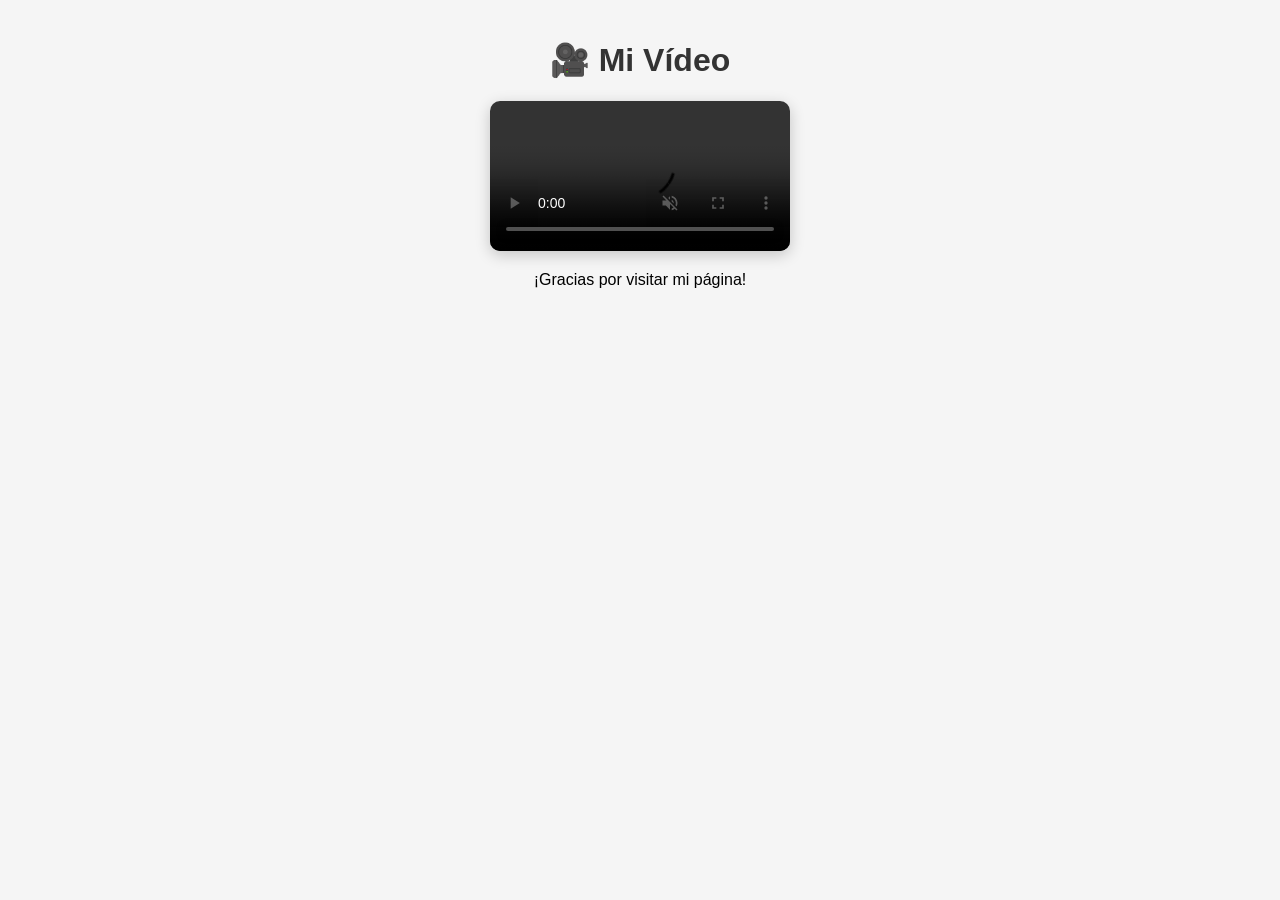
==== docs/index.html @ dcf6cc0d "Create index.html" ====
<!DOCTYPE html>
<html lang="es">
<head>
    <meta charset="UTF-8">
    <meta name="viewport" content="width=device-width, initial-scale=1.0">
    <title>Mi Página con Vídeo</title>
    <style>
        body {
            font-family: Arial, sans-serif;
            max-width: 800px;
            margin: 0 auto;
            padding: 20px;
            text-align: center;
            background-color: #f5f5f5;
        }
        video {
            max-width: 100%;
            border-radius: 10px;
            box-shadow: 0 4px 15px rgba(0,0,0,0.2);
        }
        h1 {
            color: #333;
        }
    </style>
</head>
<body>
    <h1>🎥 Mi Vídeo</h1>
    <video controls autoplay muted loop>
        <source src="mi-video.mp4" type="video/mp4">
        Tu navegador no soporta vídeos HTML5.
    </video>
    <p>¡Gracias por visitar mi página!</p>
</body>
</html>
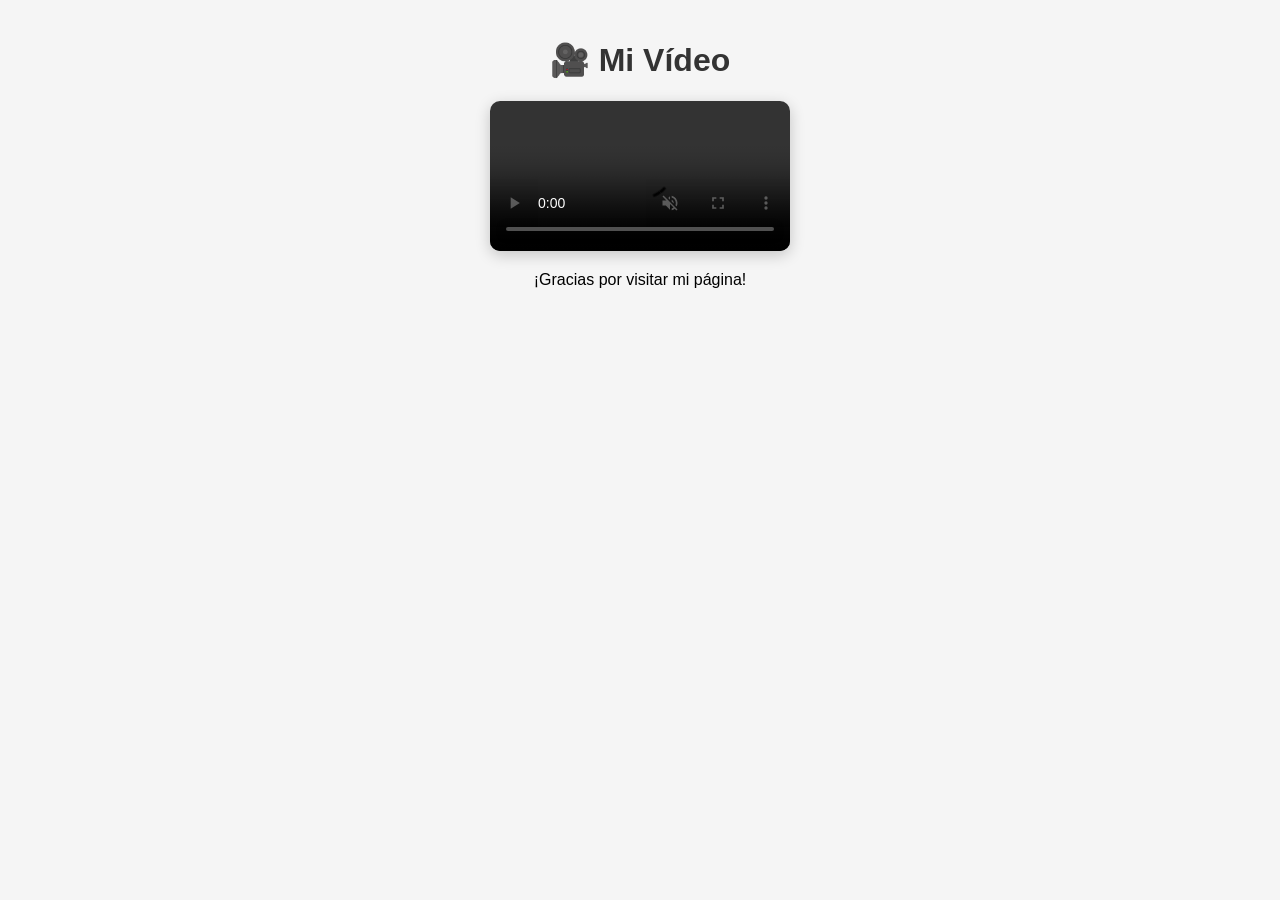
==== commit e0e3e3b5: "Update index.html" ====
--- a/docs/index.html
+++ b/docs/index.html
@@ -6,7 +6,7 @@
     <title>Mi Página con Vídeo</title>
     <style>
         body {
-            font-family: Arial, sans-serif;
+            font-family: Arial, sans-serif; 
             max-width: 800px;
             margin: 0 auto;
             padding: 20px;
